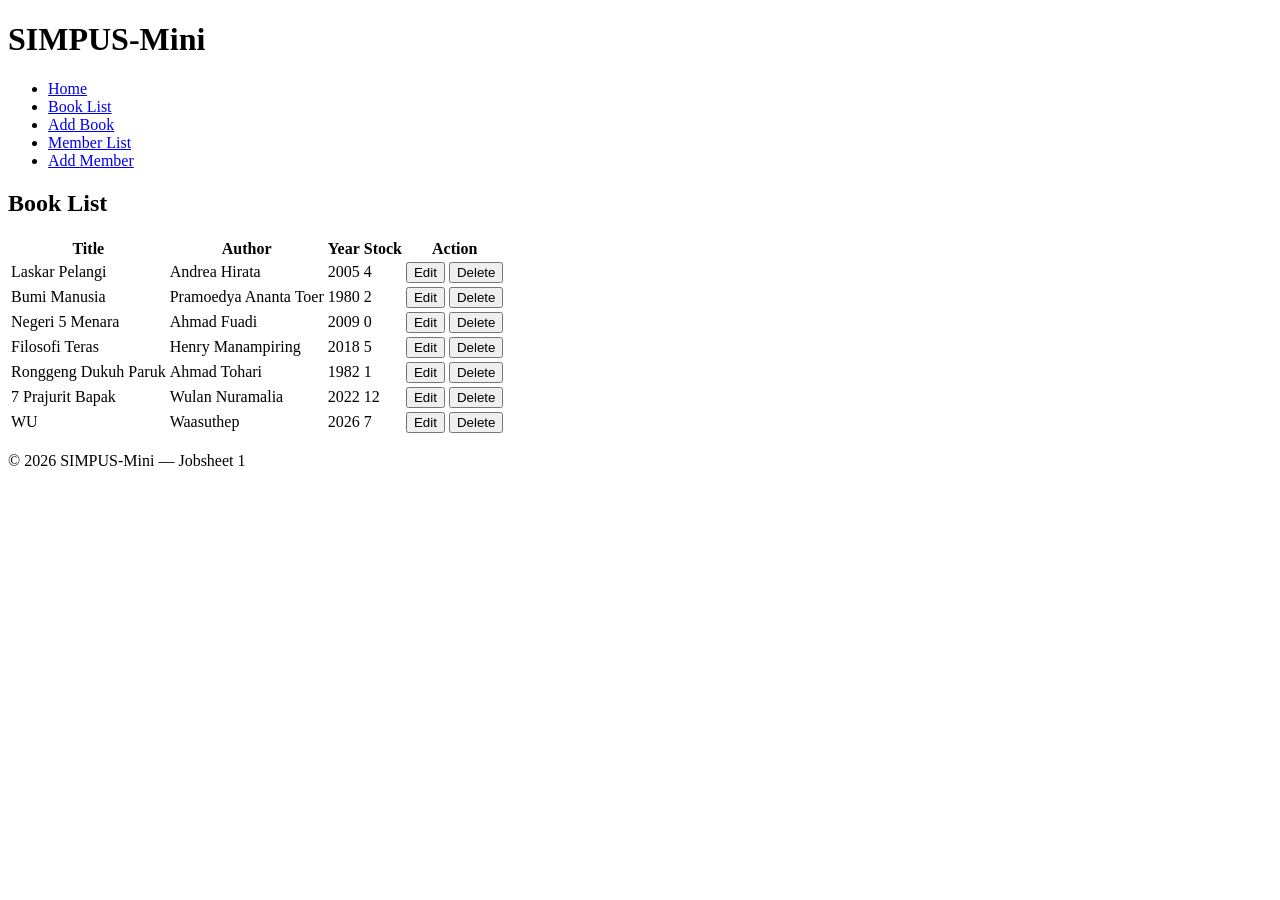
==== jobsheet-01/books/list.html @ 782f8922 "Exercise Jobsheet 1" ====
<!DOCTYPE html>
<html lang="en">
<head>
    <meta charset="UTF-8">
    <title>SIMPUS-Mini | Book List</title>
</head>
<body>
    <header>
        <h1>SIMPUS-Mini</h1>
        <nav>
            <ul>
                <li><a href="../index.html">Home</a></li>
                <li><a href="list.html">Book List</a></li>
                <li><a href="add.html">Add Book</a></li>
                <li><a href="../members/list.html">Member List</a></li>
                <li><a href="../members/add.html">Add Member</a></li>
            </ul>
        </nav>
    </header>

    <main>
        <section>
            <h2>Book List</h2>
            <table>
                <thead>
                    <tr>
                        <th>Title</th>
                        <th>Author</th>
                        <th>Year</th>
                        <th>Stock</th>
                        <th>Action</th>
                    </tr>
                </thead>
                <tbody>
                    <tr>
                        <td>Laskar Pelangi</td>
                        <td>Andrea Hirata</td>
                        <td>2005</td>
                        <td>4</td>
                        <td>
                            <button type="button">Edit</button>
                            <button type="button">Delete</button>
                        </td>
                    </tr>
                    <tr>
                        <td>Bumi Manusia</td>
                        <td>Pramoedya Ananta Toer</td>
                        <td>1980</td>
                        <td>2</td>
                        <td>
                            <button type="button">Edit</button>
                            <button type="button">Delete</button>
                        </td>
                    </tr>
                    <tr>
                        <td>Negeri 5 Menara</td>
                        <td>Ahmad Fuadi</td>
                        <td>2009</td>
                        <td>0</td>
                        <td>
                            <button type="button">Edit</button>
                            <button type="button">Delete</button>
                        </td>
                    </tr>
                    <tr>
                        <td>Filosofi Teras</td>
                        <td>Henry Manampiring</td>
                        <td>2018</td>
                        <td>5</td>
                        <td>
                            <button type="button">Edit</button>
                            <button type="button">Delete</button>
                        </td>
                    </tr>
                    <tr>
                        <td>Ronggeng Dukuh Paruk</td>
                        <td>Ahmad Tohari</td>
                        <td>1982</td>
                        <td>1</td>
                        <td>
                            <button type="button">Edit</button>
                            <button type="button">Delete</button>
                        </td>
                    </tr>
                    <tr>
                        <td>7 Prajurit Bapak</td>
                        <td>Wulan Nuramalia</td>
                        <td>2022</td>
                        <td>12</td>
                        <td>
                            <button type="button">Edit</button>
                            <button type="button">Delete</button>
                        </td>
                    </tr>
                    <tr>
                        <td>WU</td>
                        <td>Waasuthep</td>
                        <td>2026</td>
                        <td>7</td>
                        <td>
                            <button type="button">Edit</button>
                            <button type="button">Delete</button>
                        </td>
                    </tr>
                </tbody>
            </table>
        </section>
    </main>

    <footer>
        <p>&copy; 2026 SIMPUS-Mini &mdash; Jobsheet 1</p>
    </footer>
</body>
</html>
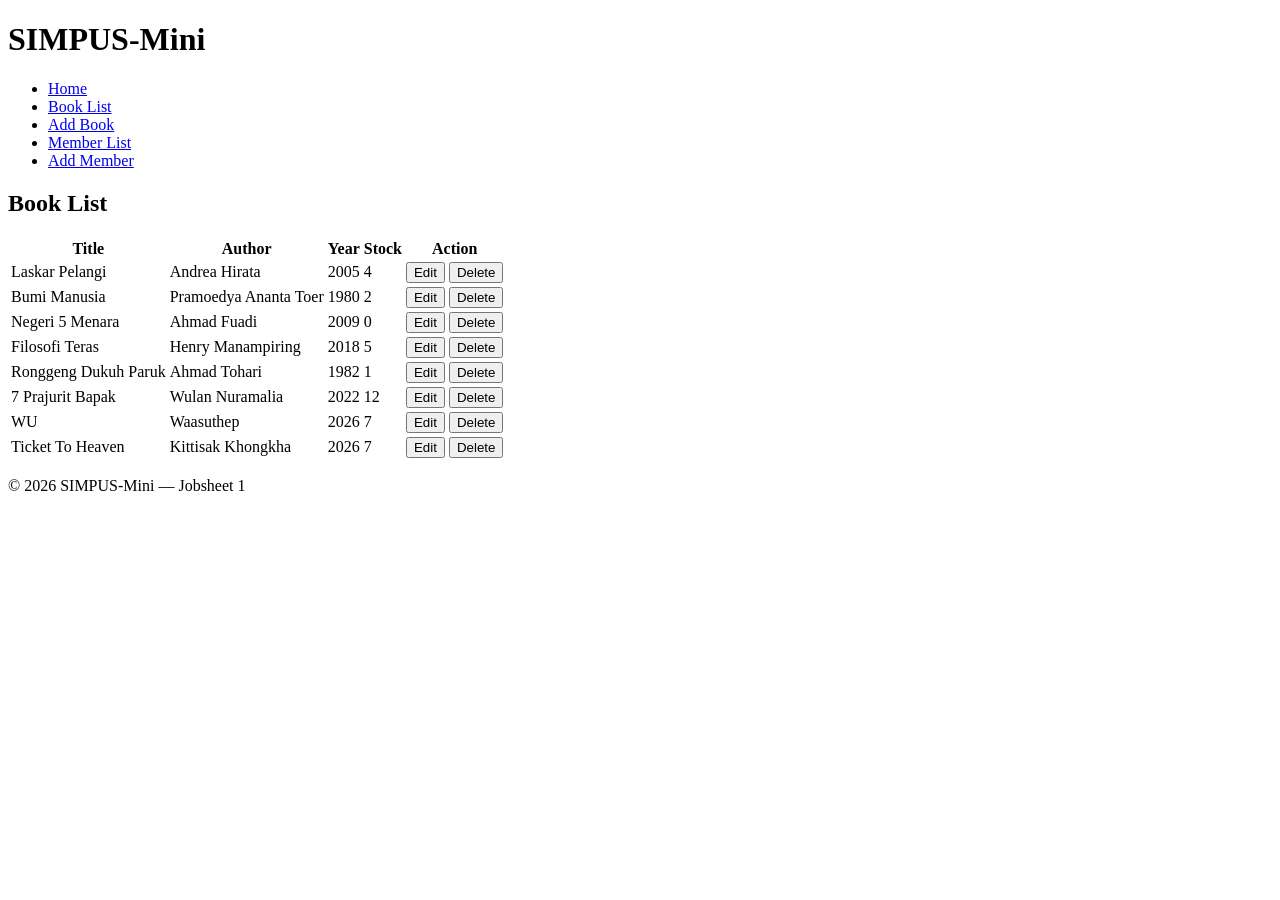
==== commit d217f238: "Excercise Jobsheet 1 - revision" ====
--- a/jobsheet-01/books/list.html
+++ b/jobsheet-01/books/list.html
@@ -102,6 +102,16 @@
                             <button type="button">Delete</button>
                         </td>
                     </tr>
+                    <tr>
+                        <td>Ticket To Heaven</td>
+                        <td>Kittisak Khongkha</td>
+                        <td>2026</td>
+                        <td>7</td>
+                        <td>
+                            <button type="button">Edit</button>
+                            <button type="button">Delete</button>
+                        </td>
+                    </tr>
                 </tbody>
             </table>
         </section>
